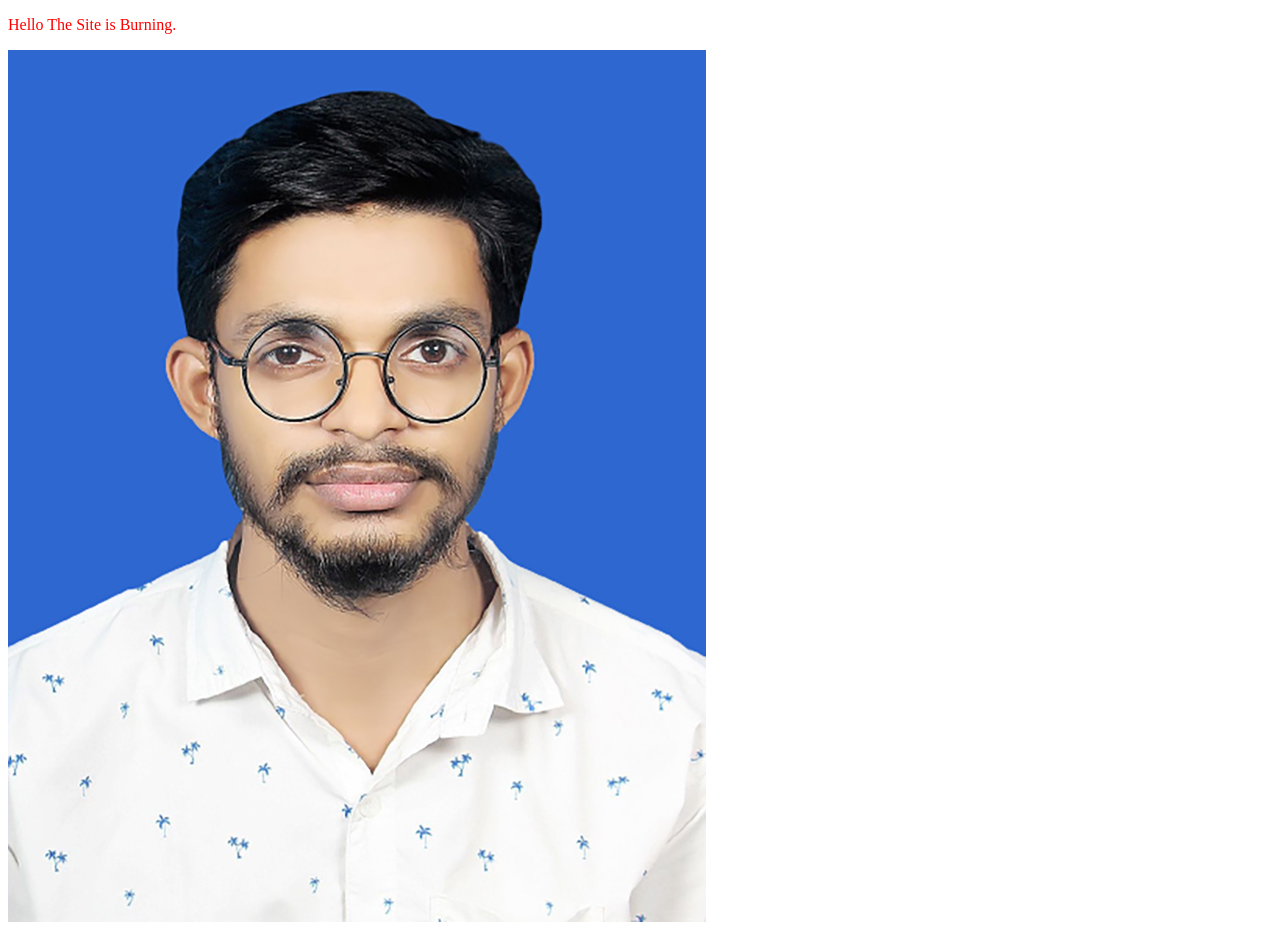
==== index.html @ a95f15b9 "Update index.html image add" ====
<!DOCTYPE html>



<html>

    <head>
        <title>
            Al Hasan Toru | Portfolio
        </title>
        <link rel="stylesheet" href="style.css">
    </head>
    <body>
        <p>Hello The Site is Burning.</p>
        <img src="Toru PP.jpg"></img>
    </body>
    </html>
---- style.css ----
body {
  color: red; }
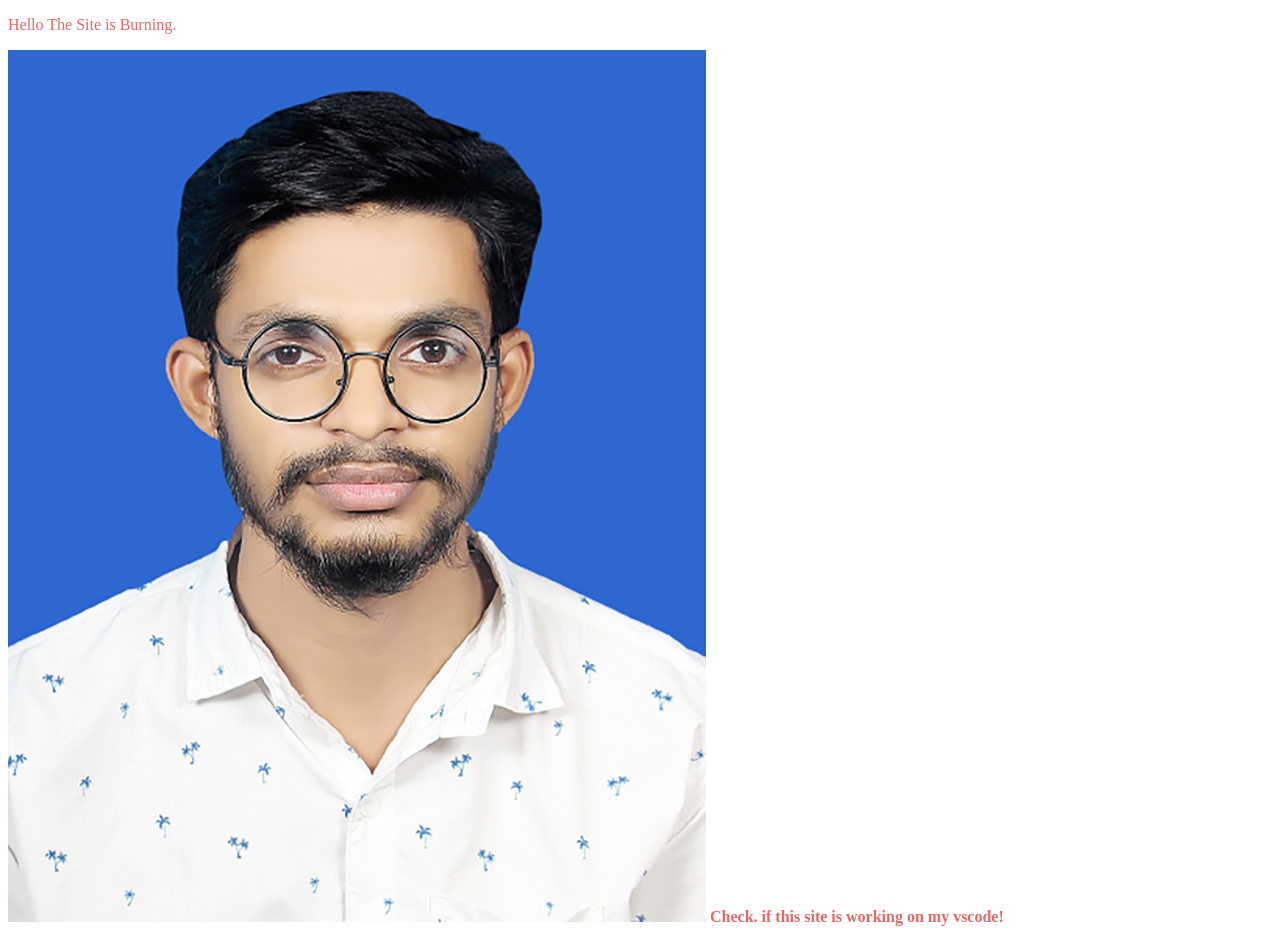
==== commit 46583eb5: "some changes from vscode" ====
--- a/index.html
+++ b/index.html
@@ -13,5 +13,6 @@
     <body>
         <p>Hello The Site is Burning.</p>
         <img src="Toru PP.jpg"></img>
+        <b>Check. if this site is working on my vscode!</b>
     </body>
     </html>
--- a/style.css
+++ b/style.css
@@ -1,2 +1,2 @@
 body {
-  color: red; }
+  color: rgba(214, 43, 43, 0.705); }
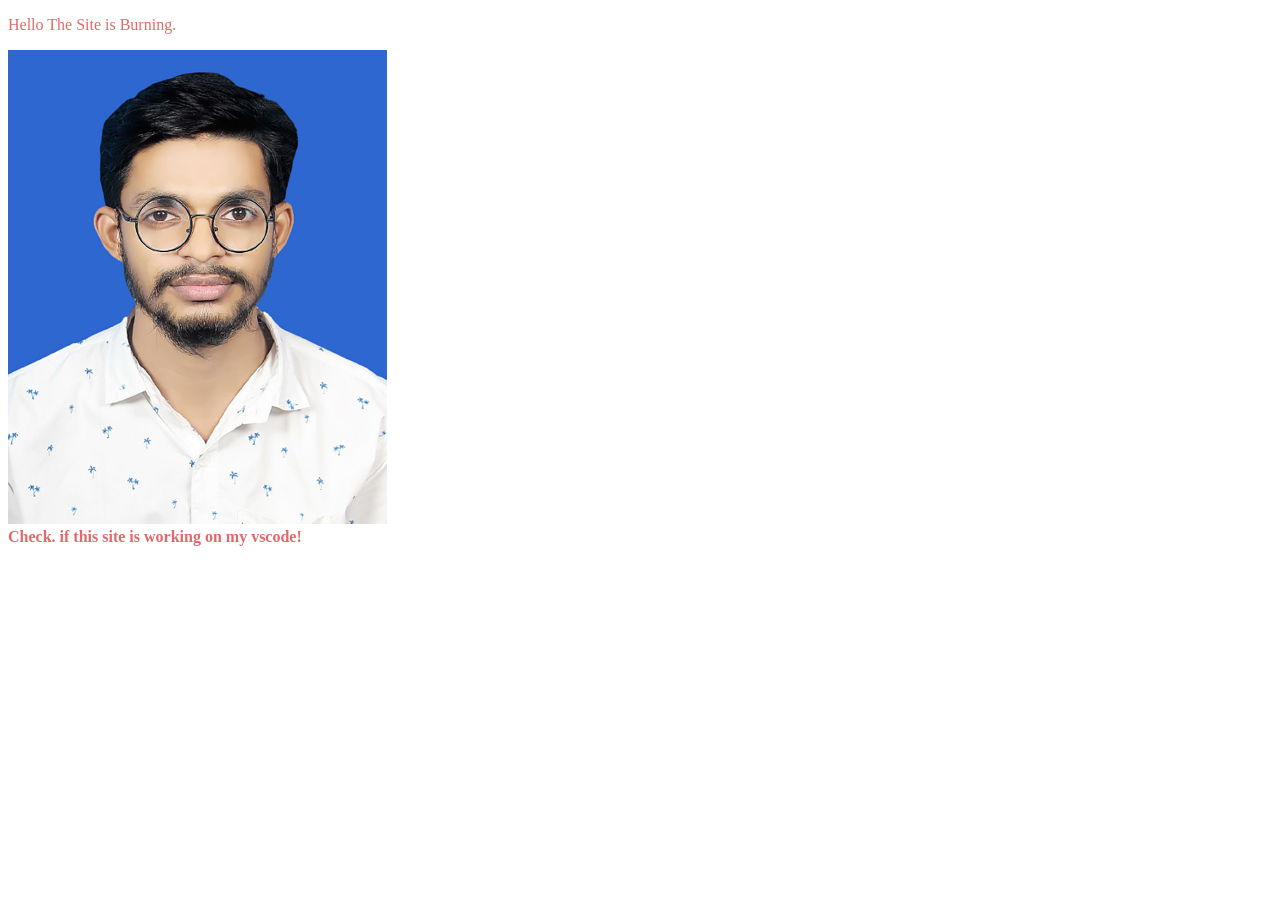
==== commit 842ce2f7: "profile pic size change" ====
--- a/index.html
+++ b/index.html
@@ -12,7 +12,8 @@
     </head>
     <body>
         <p>Hello The Site is Burning.</p>
-        <img src="Toru PP.jpg"></img>
+        <img src="Toru PP.jpg" style="width: 30%; height: auto;" alt="pp"></img>
+        <br>
         <b>Check. if this site is working on my vscode!</b>
     </body>
     </html>
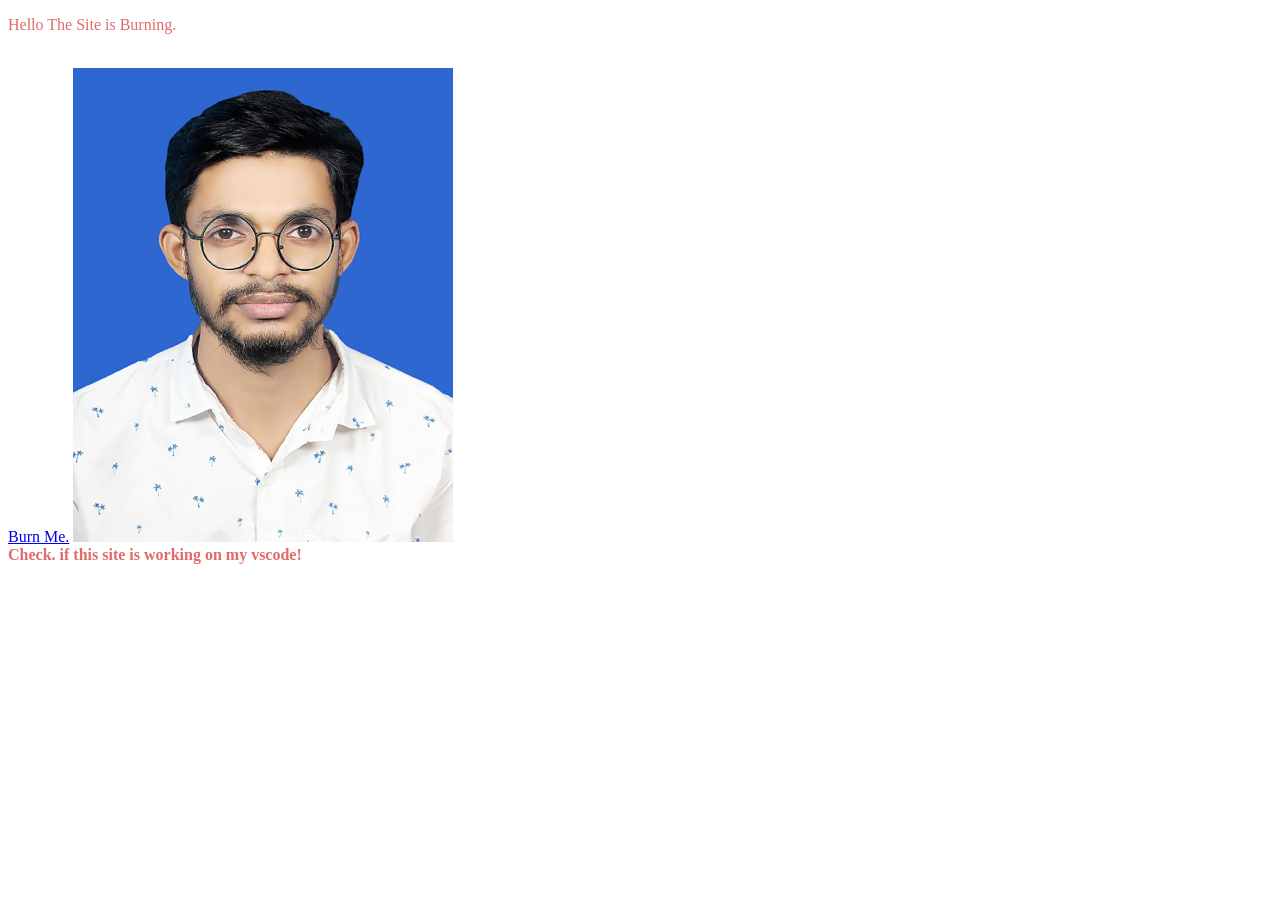
==== commit 8fd6a5b0: "added link to homepage" ====
--- a/index.html
+++ b/index.html
@@ -12,6 +12,8 @@
     </head>
     <body>
         <p>Hello The Site is Burning.</p>
+        <br>
+        <a href="pages/portfoleo.html">Burn Me.</a>
         <img src="Toru PP.jpg" style="width: 30%; height: auto;" alt="pp"></img>
         <br>
         <b>Check. if this site is working on my vscode!</b>
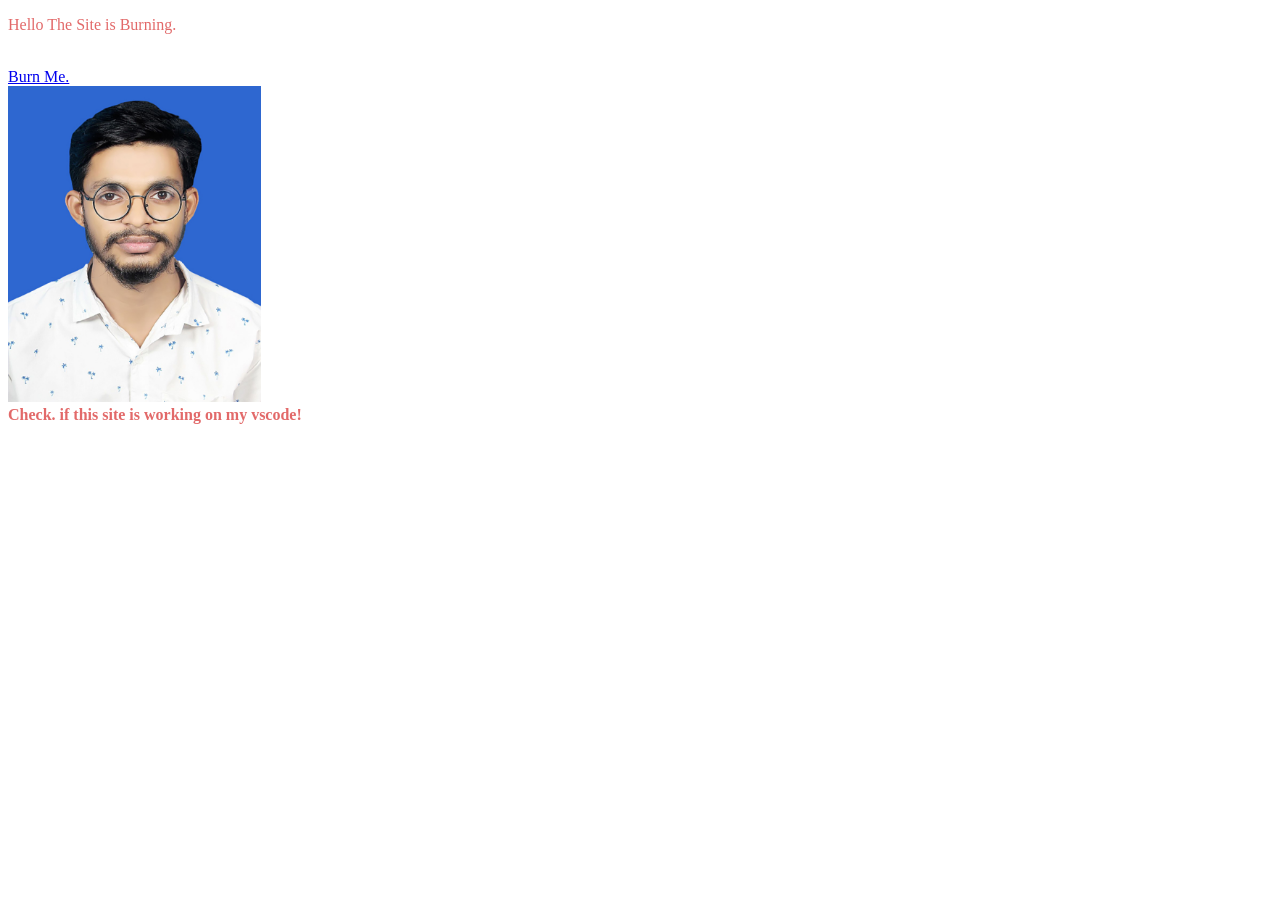
==== commit e38188d2: "changes link of index" ====
--- a/index.html
+++ b/index.html
@@ -13,8 +13,9 @@
     <body>
         <p>Hello The Site is Burning.</p>
         <br>
-        <a href="pages/portfoleo.html">Burn Me.</a>
-        <img src="Toru PP.jpg" style="width: 30%; height: auto;" alt="pp"></img>
+        <a href="p/portfoleo.html">Burn Me.</a>
+        <br>
+        <img src="Toru PP.jpg" style="width: 20%; height: auto;" alt="pp"></img>
         <br>
         <b>Check. if this site is working on my vscode!</b>
     </body>
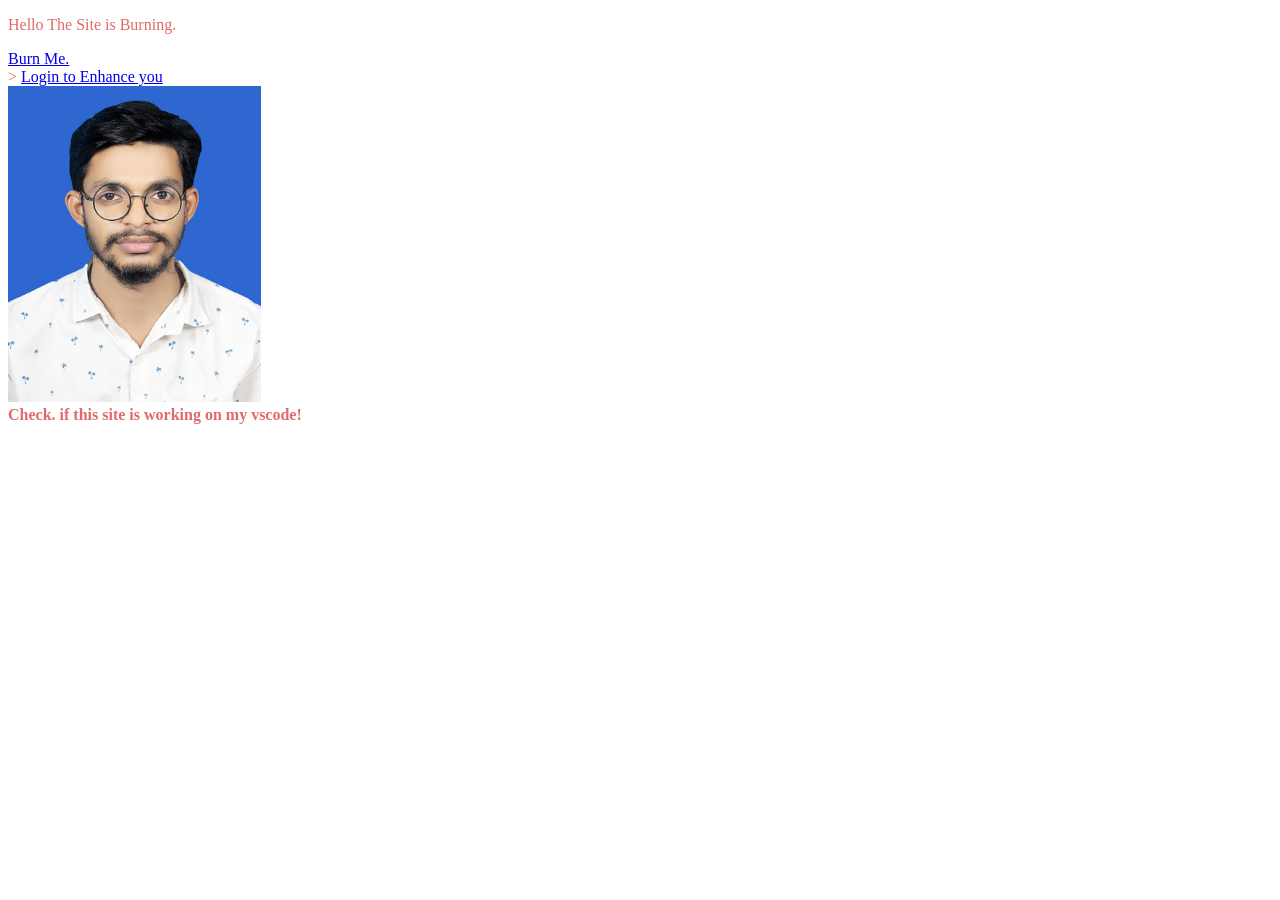
==== commit a6c03f88: "login page added" ====
--- a/index.html
+++ b/index.html
@@ -12,8 +12,9 @@
     </head>
     <body>
         <p>Hello The Site is Burning.</p>
+        <a href="p/portfoleo">Burn Me.</a>
         <br>
-        <a href="p/portfoleo.html">Burn Me.</a>
+        > <a href="p/login">Login to Enhance you</a>
         <br>
         <img src="Toru PP.jpg" style="width: 20%; height: auto;" alt="pp"></img>
         <br>
